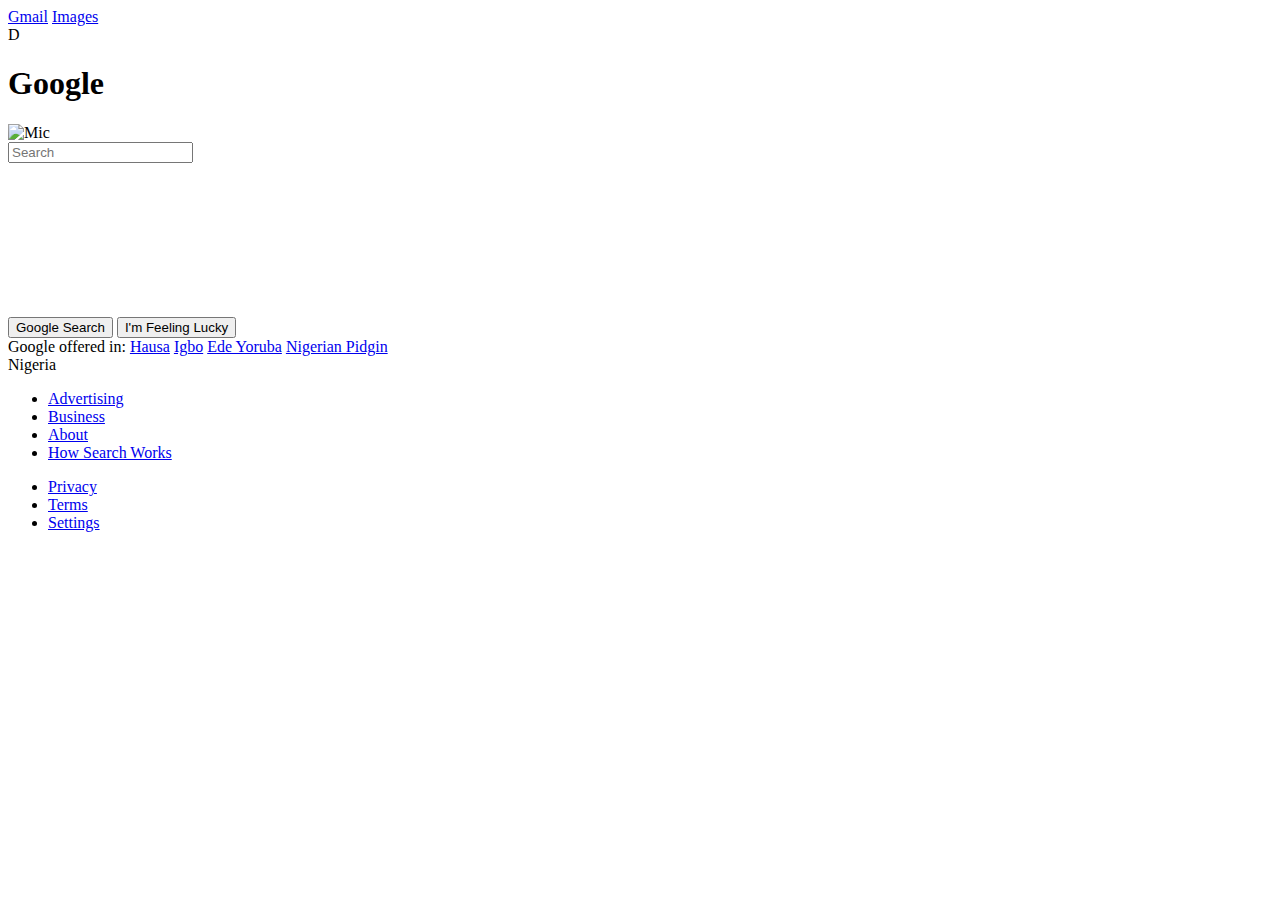
==== index.html @ a0380509 "GADS Google Cloning assignment" ====
<!DOCTYPE html>
<html lang="en">
<head>
    <meta charset="UTF-8">
    <meta name="viewport" content="width=device-width, initial-scale=1.0">
    <meta http-equiv="X-UA-Compatible" content="ie=edge">
    <title>Google</title>
    <link rel="shortcut icon" href="images/favicon.png" type="image/png">
    <link rel="stylesheet" href="css/style.css">
    
</head>
<body>
    <div class="container">
            <header class="header">
                <div class="div-right">
                    <a href="#" class="link__gmail">Gmail</a>
                    <a href="#" class="link__image">Images</a>
                    <div class="google-div">
                        <div class="google google--1"></div>
                        <div class="google google--2"></div>
                        <div class="google google--3"></div>
                        <div class="google google--4"></div>
                        <div class="google google--5"></div>
                        <div class="google google--6"></div>
                        <div class="google google--7"></div>
                        <div class="google google--8"></div>
                        <div class="google google--9"></div>
                    </div>
                    <div class="google__profile">
                        D
                    </div>
                </div>
            </header>
            <main>
                <h1 class="google-name">
                    <span class="google-name__main">
                        <span class="google__blue">G</span><span class="google__red">o</span><span
                            class="google__yellow">o</span><span class="google__blue">g</span><span
                            class="google__green">l</span><span class="google__red">e</span>
                    </span>
                </h1>
                

                
                <form action="#" class="search">
                    
                    <div class="search__button-mic">
                        <img src="images/svg/mic.svg" alt="Mic" class="icon-1">
                    </div>
                    <input type="text" class="search__input" placeholder="Search">
                    <div class="search__button-search">
                        <svg class="search__icon icon">
                            <use xlink:href="images/sprite.svg#icon-search"></use>
                        </svg>
                    </div>
                </form>

                <div class="button">
                    <button class="button__search">
                        Google Search
                    </button>
                    <button class="button__feeling">
                        I'm Feeling Lucky
                    </button>
                </div>
                <div class="lang-links">
                    Google offered in: <a href="#" class="lang-links__hausa">Hausa</a>
                    <a href="#" class="lang-links__Igbo">Igbo</a>
                    <a href="#" class="lang-links__yoruba">Ede Yoruba</a>
                    <a href="#" class="lang-links__pidgin">Nigerian Pidgin</a>
                </div>
            
            </main>
            
            <footer class="footer">
                <div class="footer__country">Nigeria</div>
                <div class="links">
                    <div class="links__link">
                        <ul>
                            <li><a href="#">Advertising</a></li>
                            <li><a href="#">Business</a></li>
                            <li><a href="#">About</a></li>
                            <li><a href="#">How Search Works</a></li>
                        </ul>
            
                    </div>
                    <div class="links__policy">
                        <ul>
                            <li><a href="#">Privacy</a></li>
                            <li><a href="#">Terms</a></li>
                            <li><a href="#">Settings</a></li>
                        </ul>
                    </div>
                </div>
            
            </footer>
    </div>
</body>
</html>
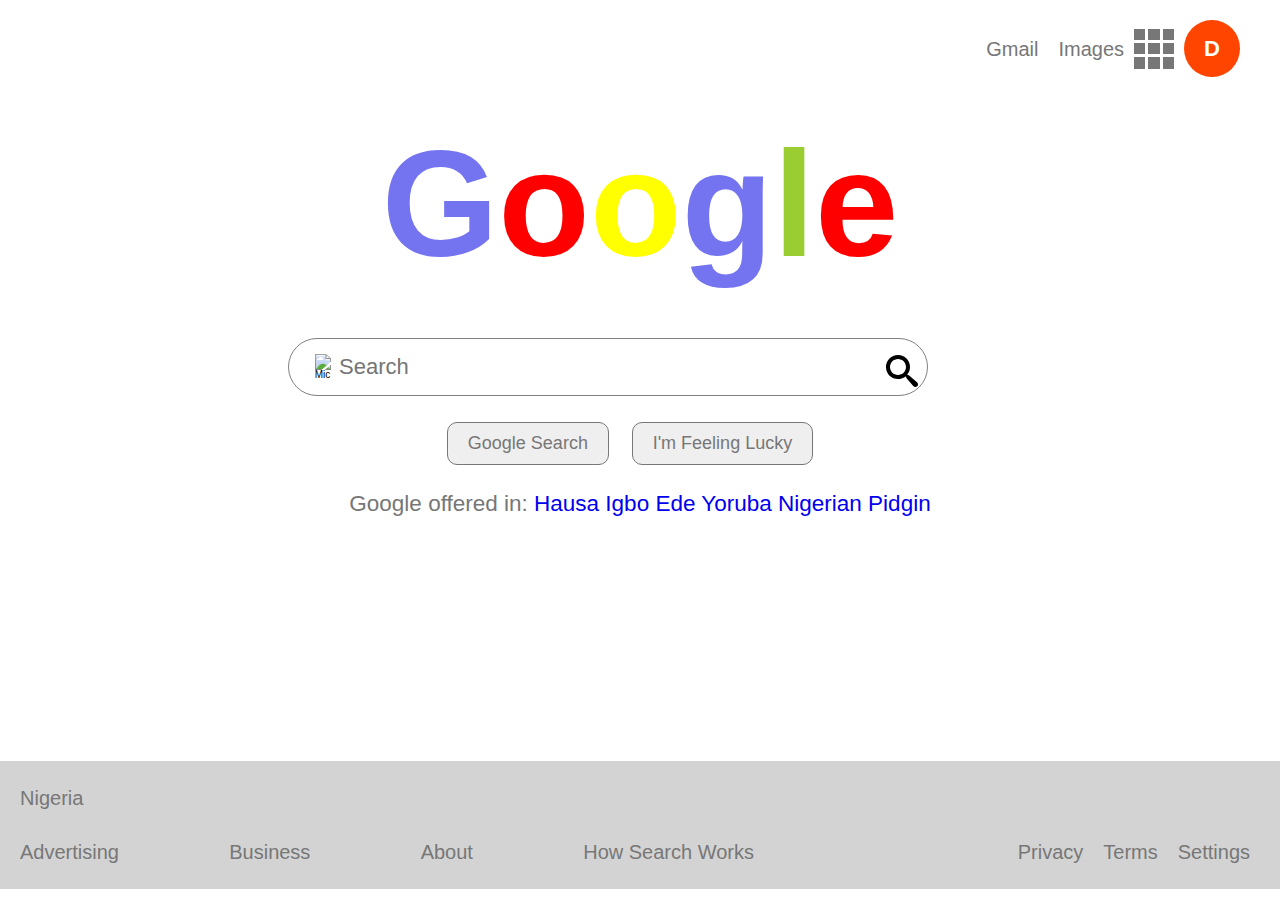
==== commit 8ae49e99: "File structure challenge while using github pages" ====
--- a/index.html
+++ b/index.html
@@ -5,8 +5,8 @@
     <meta name="viewport" content="width=device-width, initial-scale=1.0">
     <meta http-equiv="X-UA-Compatible" content="ie=edge">
     <title>Google</title>
-    <link rel="shortcut icon" href="images/favicon.png" type="image/png">
-    <link rel="stylesheet" href="css/style.css">
+    <link rel="shortcut icon" href="favicon.png" type="image/png">
+    <link rel="stylesheet" href="style.css">
     
 </head>
 <body>
@@ -45,12 +45,12 @@
                 <form action="#" class="search">
                     
                     <div class="search__button-mic">
-                        <img src="images/svg/mic.svg" alt="Mic" class="icon-1">
+                        <img src="svg/mic.svg" alt="Mic" class="icon-1">
                     </div>
                     <input type="text" class="search__input" placeholder="Search">
                     <div class="search__button-search">
                         <svg class="search__icon icon">
-                            <use xlink:href="images/sprite.svg#icon-search"></use>
+                            <use xlink:href="sprite.svg#icon-search"></use>
                         </svg>
                     </div>
                 </form>
--- a/style.css
+++ b/style.css
@@ -0,0 +1,302 @@
+:root{
+    --color-grey: #777;
+    --color-blue: rgb(116, 116, 240);
+    --color-red: red;
+    --color-yellow: yellow;
+    --color-green: yellowgreen;
+
+}
+*, *::before, *::after{
+    box-sizing: border-box;
+    margin: 0;
+    padding: 0;
+}
+
+html{
+    font-size: 62.5%;
+    @media (max-width: 56.25em){
+        font-size: 40%;
+    }
+}
+
+body{
+    font-family: sans-serif;
+    font-weight: 300;
+    line-height: 1.7;
+    height: auto;
+    max-width: 100vw;
+}
+.container{
+    background-color: #fff;
+}
+.header{
+    margin: 0;
+    display: flex;
+    flex: 0 0 100%;
+    justify-content: flex-end;
+    align-items: center;
+    font-size: 2rem;
+    height: 12%;
+    padding-top: 2rem;
+    padding-right: 2rem;
+}
+.div-right{
+    display: flex;
+    justify-content: space-between;
+    align-items: center;
+    flex: 0 0 20%;
+    margin-right: 2rem;
+}
+.link__gmail{
+    text-decoration: none;
+    color: var(--color-grey);
+    padding: .5rem 1rem;
+}
+.link__gmail:hover{
+    text-decoration: underline;
+}
+.link__image{
+    text-decoration: none;
+    color: var(--color-grey);
+    padding: .5rem 1rem;
+}
+.link__image:hover{
+    text-decoration: underline;
+}
+.google__profile{
+    background-color: orangered;
+    padding: 1rem 2rem;
+    font-weight: 600;
+    color: #fff;
+    font-size: 2.2rem;
+    border-radius: 50%;
+    display: inline-block;
+}
+.google__profile:hover{
+    cursor: pointer;
+}
+
+.google-div{
+    height: 4rem;
+    width: 4rem;
+    display: grid;
+    grid-template-rows: repeat(3, 1fr);
+    grid-template-columns: repeat(3, 1fr);
+    grid-column-gap: 3px;
+    grid-row-gap: 3px;
+    margin-right: 10px;
+}
+.google-div:hover{
+    cursor: pointer;
+}
+.google{
+    background-color: var(--color-grey);
+}
+main{
+    text-align: center;
+    height: 76vh;
+    background-color: #fff;
+}
+.google-name{
+    font-size: 15rem;
+    font-weight: 800;
+}
+
+.google-name__main{
+    letter-spacing: 0;
+    word-spacing: 0;
+    
+}
+.google__blue{
+    color: var(--color-blue);
+    line-height: 0;
+}
+.google__red{
+    color: var(--color-red);
+    line-height: 0;
+}
+.google__yellow{
+    color: var(--color-yellow);
+    line-height: 0;
+}
+.google__green{
+    color: var(--color-green);
+    line-height: 0;
+}
+.search{
+    position: relative;
+    display: flex;
+    align-items: center;
+    justify-content: center;
+    flex: 0 0;
+    width: 50%;
+    margin: 0 auto;
+    height: 7rem;
+    box-sizing: border-box;
+}
+
+.search__input{
+    font-size: 2.2rem;
+    padding: 1.5rem 2rem;
+    border-radius: 100px;
+    color: grey;
+    margin-right: -4.25rem;
+    margin-left: -4.25rem;
+    flex: 0 0 100%;
+    border: 1px solid currentColor;
+    padding-left: 50px;
+
+}
+.search__input:focus{
+    outline: none;
+    box-shadow: 0 .5rem 1.3rem rgba(0, 0, 0, .6);
+    border: none;
+}
+.search__button-mic{
+    line-height: 0;
+    z-index: 3;
+    border: none;
+}
+.icon-1{
+    width: 3rem; 
+    height: 3rem;
+    line-height: 1;
+}
+.search__button-search{
+    margin-top: -1.5rem;
+    line-height: 1;
+    z-index: 3;
+    border: none;
+    background-color: transparent !important;
+}
+.search__button-search:focus{
+    outline: none;
+}
+.icon{
+
+    height: 8rem;
+    width: 8rem;
+    fill: black;
+    line-height: 1;
+}
+.button{
+    margin: 2rem 0;
+}
+.button__search{
+    padding: 1rem 2rem;
+    font-size: 1.8rem;
+    color: var(--color-grey);
+    border-radius: 10px;
+    border: 1px solid currentColor;
+    margin-right: 2rem;
+}
+.button__search:hover{
+    background-color: blue;
+    color: #fff;
+    font-weight: 400;
+    box-shadow: 0 2px 4px rgba(0, 0, 0, .5);
+    outline: none;
+    cursor: pointer;
+}
+.button__feeling{
+    padding: 1rem 2rem;
+    font-size: 1.8rem;
+    color: var(--color-grey);
+    border-radius: 10px;
+    border: 1px solid currentColor;
+    margin-right: 2rem;
+}
+.button__feeling:hover{
+    background-color: red;
+    color: #fff;
+    font-weight: 400;
+    box-shadow: 0 2px 4px rgba(0, 0, 0, .5);
+    outline: none;
+    cursor: pointer;
+}
+.lang-links{
+    font-size: 2.25rem;
+    color: var(--color-grey);
+}
+.lang-links a{
+    text-decoration: none;
+    display: inline-block;
+
+}
+.lang-links a:hover{
+    text-decoration: underline;
+}
+
+.footer{
+    background-color: lightgrey;
+    display: flex;
+    flex-direction: column;
+    justify-content: center;
+    margin-top: 0;
+    margin-bottom: 0;
+    padding: 2rem;
+    height: 8%;
+}
+.footer__country{
+    font-size: 2rem;
+    color: var(--color-grey);
+    display: flex;
+    flex: 0 0;
+    margin-bottom: 2rem;
+}
+.links{
+    display: flex;
+    flex: 0 0 100%;
+    flex-direction: row;
+    justify-content: space-between;
+    align-items: center;
+}
+.links__link{
+    display: flex;
+    flex-direction: row;
+    flex: 0 0 60%;
+}
+.links__link ul{
+    list-style: none;
+    display: flex;
+    justify-content: space-between;
+    flex: 0 0 100%;
+}
+.links__link ul li{
+    display: inline-block;
+}
+
+.links__link ul li a{
+    font-size: 2rem;
+    text-decoration: none;
+    color: var(--color-grey);
+    padding: 1rem;
+
+}
+.links__link ul li a:first-child{
+    padding-left: 0;
+}
+.links__link ul li a:hover{
+    text-decoration: underline;
+}
+.links__policy ul{
+    list-style: none;
+    display: flex;
+    justify-content: space-between;
+    text-decoration: none;
+
+}
+.links__policy ul li{
+    display: inline-block;
+    
+}
+.links__policy ul li a{
+    font-size: 2rem;
+    padding: 1rem;
+    text-decoration: none;
+    color: var(--color-grey);
+}
+
+.links__policy ul li a:hover{
+    text-decoration: underline;
+}